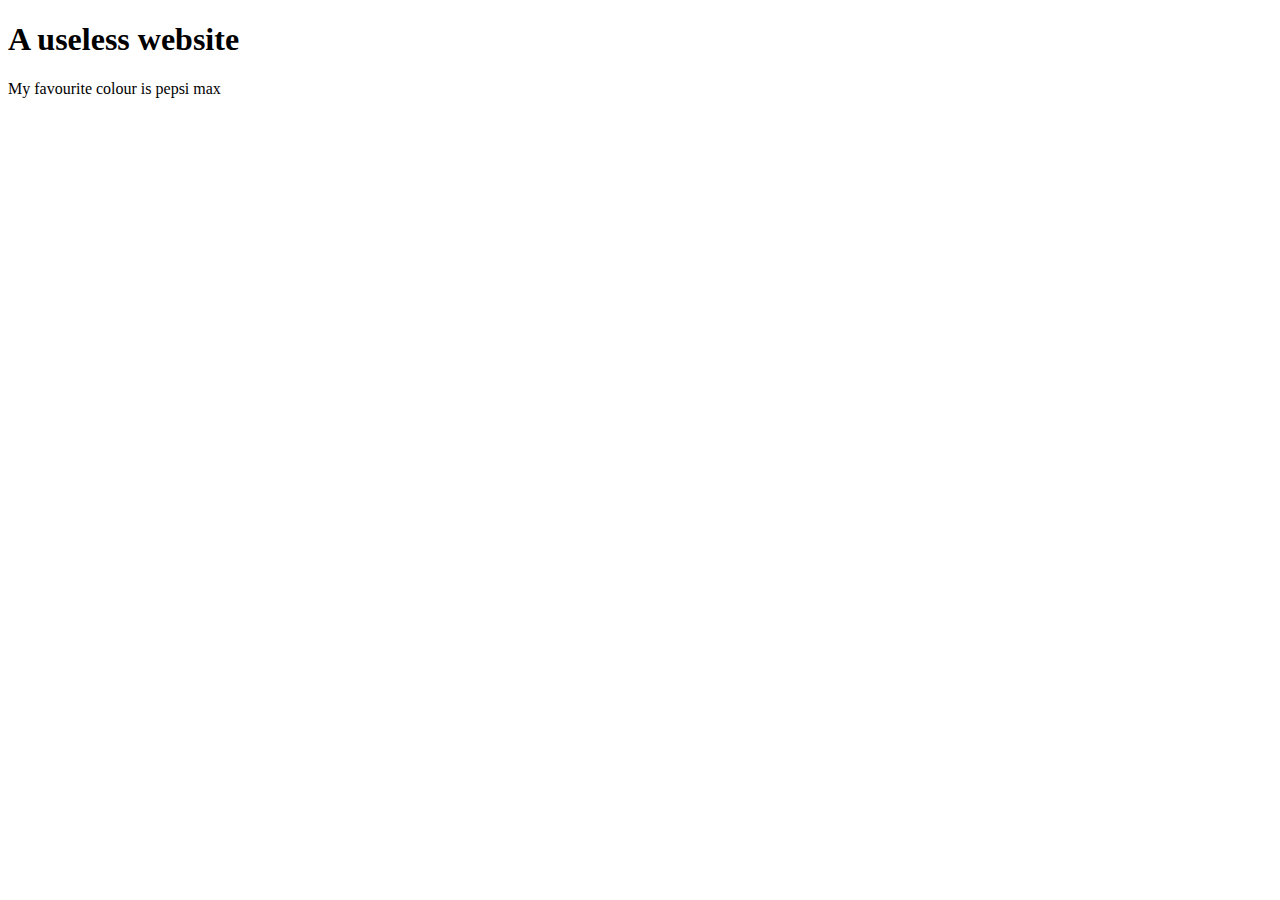
==== index.html @ d17e45d2 "First Upload" ====
<!doctype html>
<html>

<head>
  <title>
    A useless website
  </title>
  <meta charset="utf-8">
</head>

<body>
  <div class="content">
    <h1>A useless website</h1>
    <p>My favourite colour is pepsi max </p>
  </div>
</body>

</html>
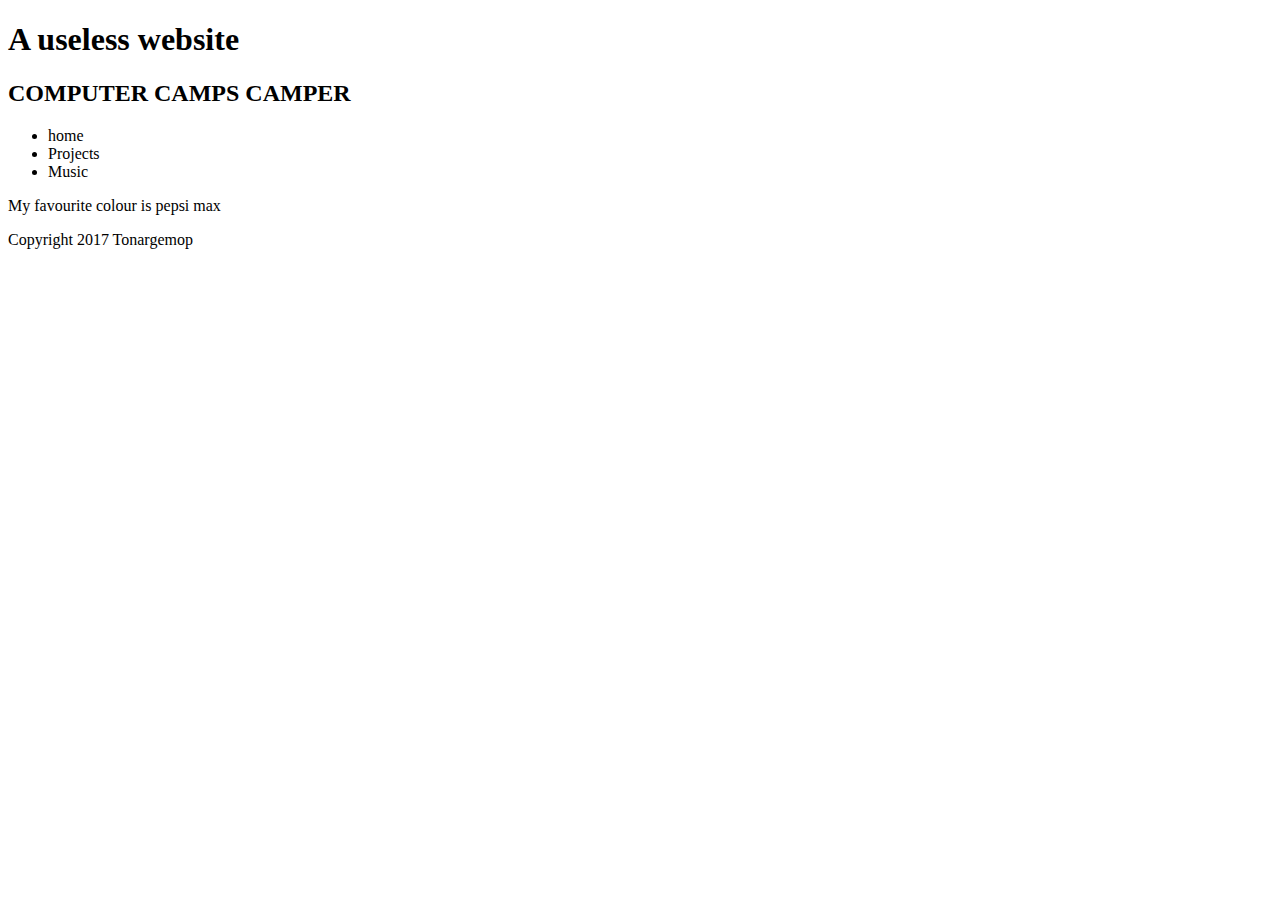
==== commit fe624468: "Updated Changed OwO whats this" ====
--- a/index.html
+++ b/index.html
@@ -2,17 +2,25 @@
 <html>
 
 <head>
-  <title>
-    A useless website
-  </title>
   <meta charset="utf-8">
+  <title> A useless website </title>
 </head>
 
 <body>
-  <div class="content">
+  <header>
     <h1>A useless website</h1>
+    <h2>COMPUTER CAMPS CAMPER</h2>
+  </header>
+  <nav>
+    <ul>
+      <li>home</li>
+      <li>Projects</li>
+      <li>Music</li>
+    </ul>
+  </nav>
+  <main>
     <p>My favourite colour is pepsi max </p>
-  </div>
+  </main>
+  <footer>Copyright 2017 Tonargemop</footer>
 </body>
-
 </html>
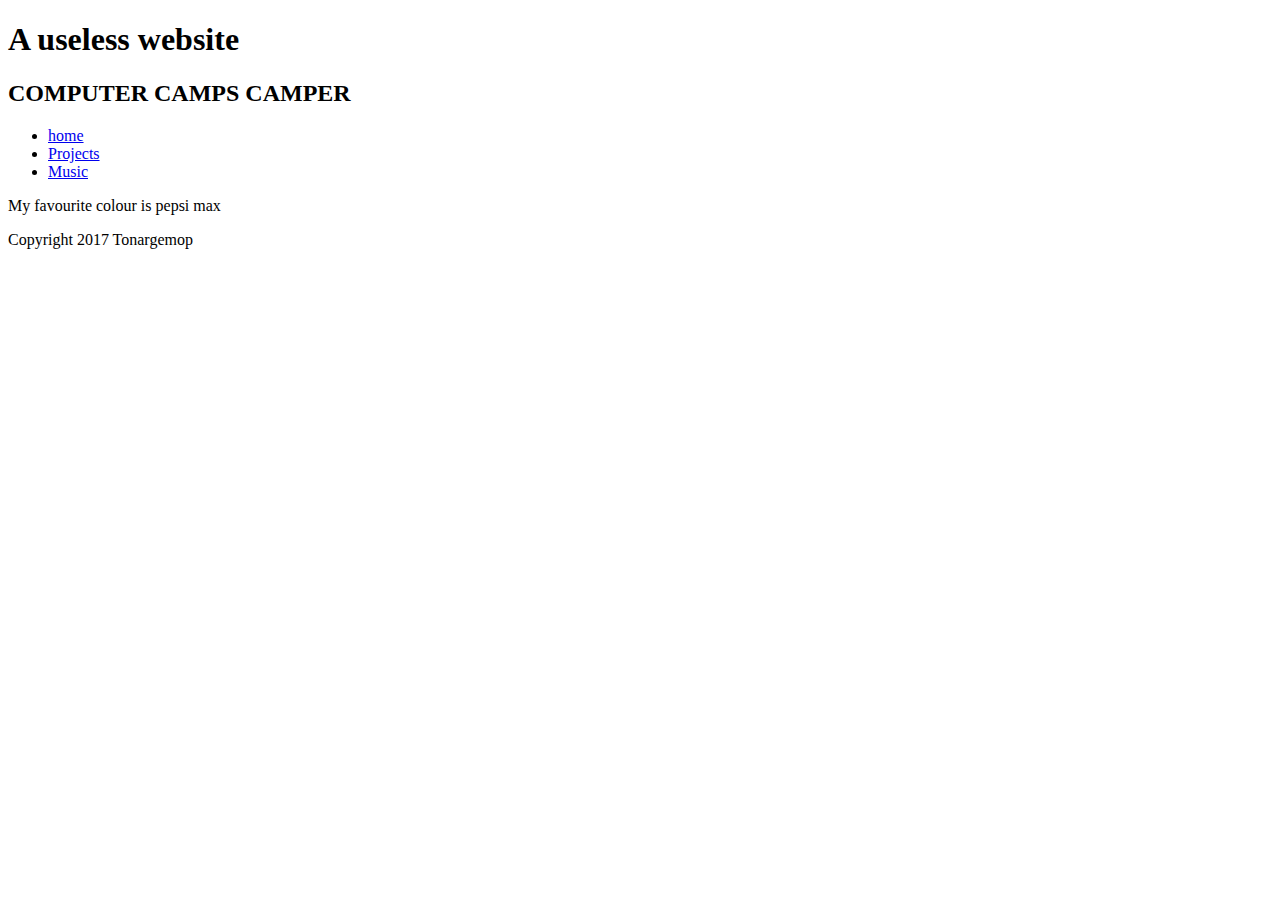
==== commit 7e4be08a: "I commited" ====
--- a/index.html
+++ b/index.html
@@ -13,9 +13,9 @@
   </header>
   <nav>
     <ul>
-      <li>home</li>
-      <li>Projects</li>
-      <li>Music</li>
+      <li><a href="index.html">home</a></li>
+      <li><a href="project.html">Projects</a></li>
+      <li><a href="Music.html">Music</a></li>
     </ul>
   </nav>
   <main>
@@ -23,4 +23,5 @@
   </main>
   <footer>Copyright 2017 Tonargemop</footer>
 </body>
+
 </html>
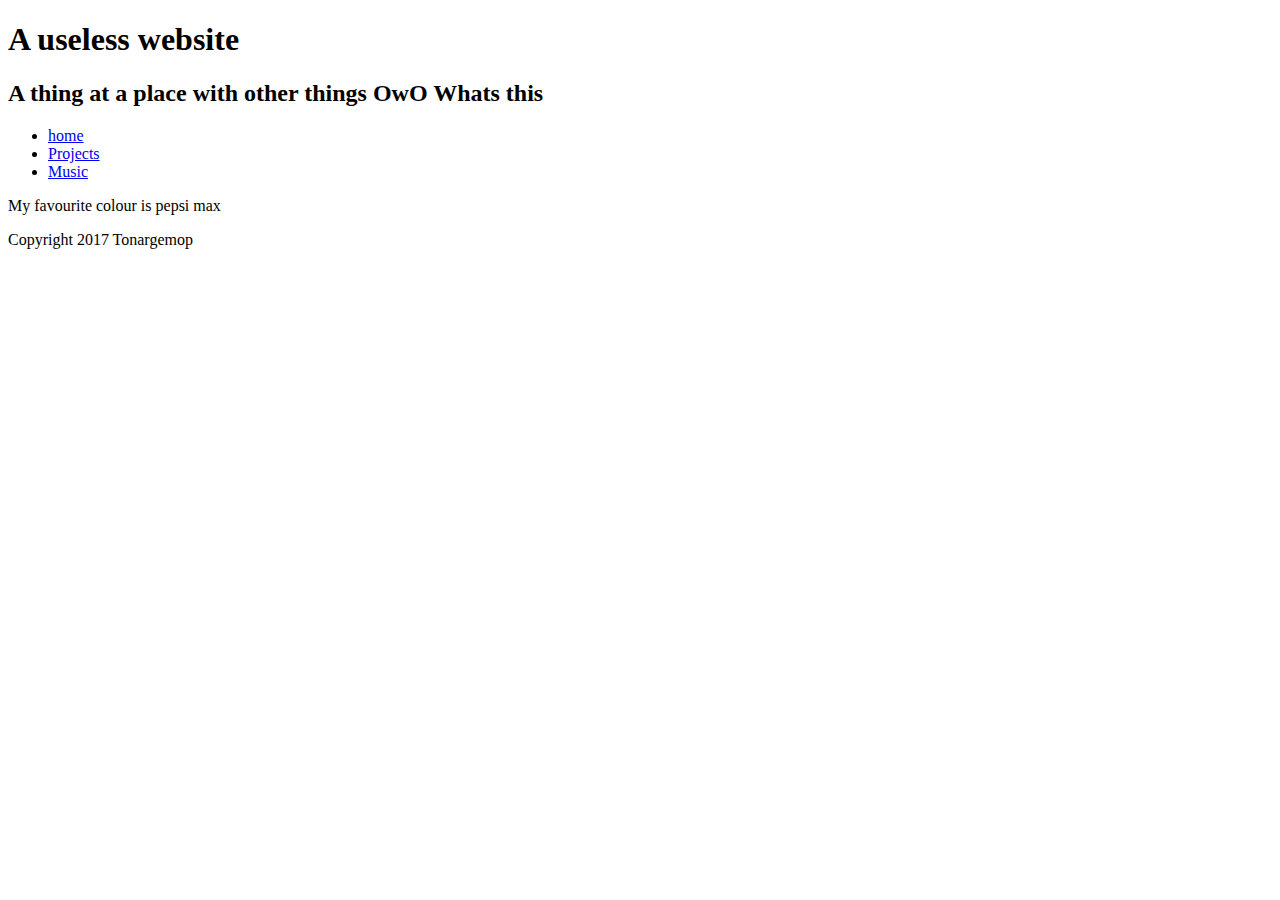
==== commit c504e5e2: "Commit message" ====
--- a/index.html
+++ b/index.html
@@ -9,13 +9,13 @@
 <body>
   <header>
     <h1>A useless website</h1>
-    <h2>COMPUTER CAMPS CAMPER</h2>
+    <h2> A thing at a place with other things OwO Whats this </h2>
   </header>
   <nav>
     <ul>
       <li><a href="index.html">home</a></li>
       <li><a href="project.html">Projects</a></li>
-      <li><a href="Music.html">Music</a></li>
+      <li><a href="music.html">Music</a></li>
     </ul>
   </nav>
   <main>
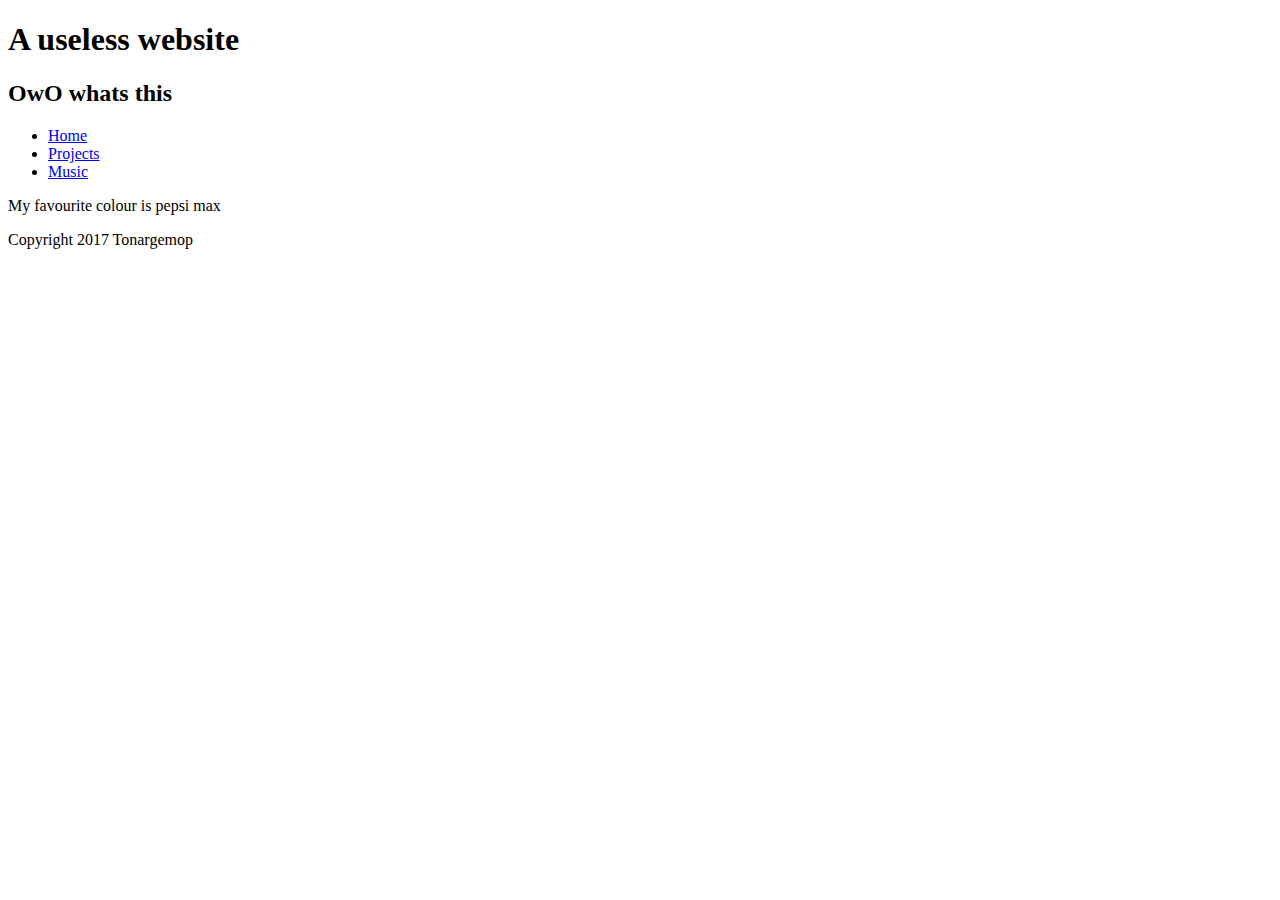
==== commit 68a20747: "Commit Message" ====
--- a/index.html
+++ b/index.html
@@ -9,11 +9,11 @@
 <body>
   <header>
     <h1>A useless website</h1>
-    <h2> A thing at a place with other things OwO Whats this </h2>
+    <h2> OwO whats this </h2>
   </header>
   <nav>
     <ul>
-      <li><a href="index.html">home</a></li>
+      <li><a href="index.html">Home</a></li>
       <li><a href="project.html">Projects</a></li>
       <li><a href="music.html">Music</a></li>
     </ul>
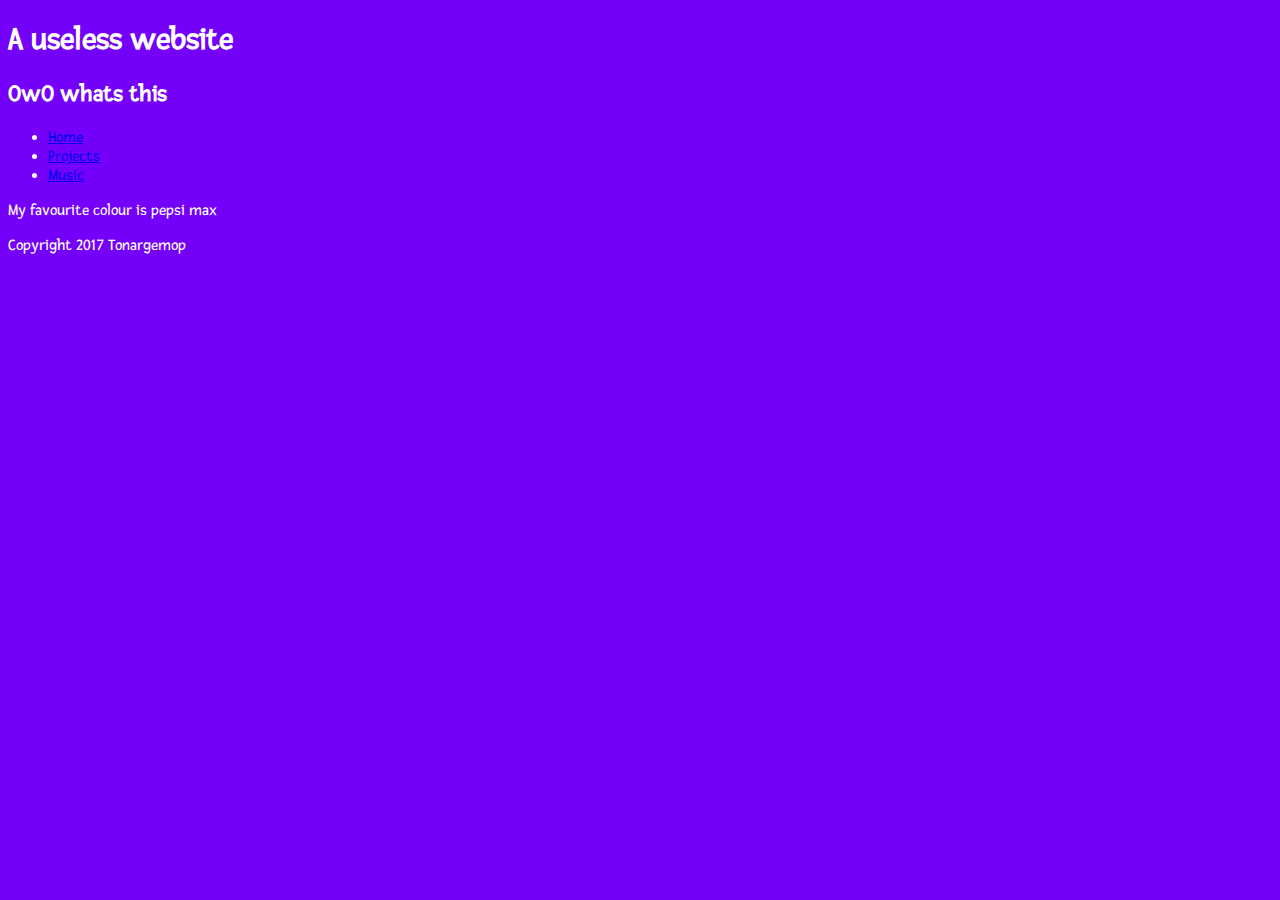
==== commit 50c5ebe8: "I made a comminmtent" ====
--- a/index.html
+++ b/index.html
@@ -3,6 +3,8 @@
 
 <head>
   <meta charset="utf-8">
+   <link href="https://fonts.googleapis.com/css?family=Fresca" rel="stylesheet">
+   <link href="styles/styles.css" rel="stylesheet">
   <title> A useless website </title>
 </head>
 
--- a/styles/styles.css
+++ b/styles/styles.css
@@ -0,0 +1,11 @@
+body {
+
+      font-family: 'Fresca', sans-serif;
+      background-color:#7400FA;
+      color:#ffffff;
+}
+
+
+h1 {
+  color:#ffffff;
+}
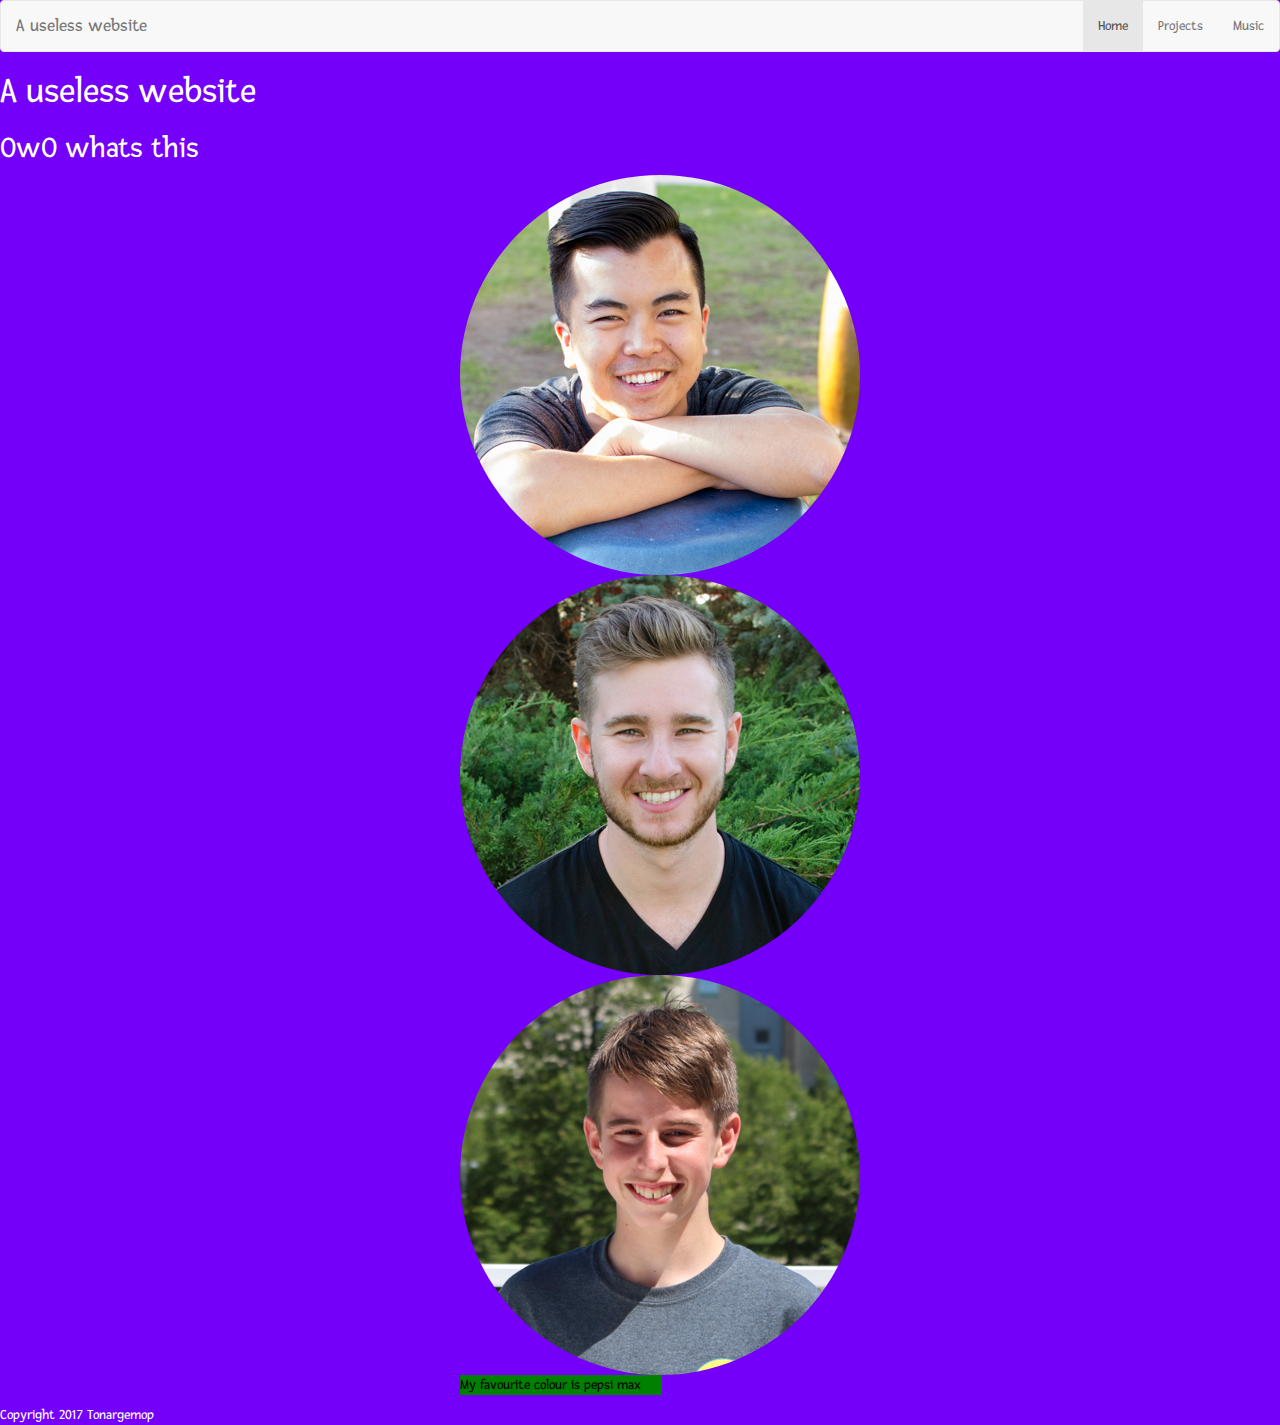
==== commit c5dfca78: "-Changed color background -Changed other stuff -Changed video things" ====
--- a/index.html
+++ b/index.html
@@ -3,25 +3,44 @@
 
 <head>
   <meta charset="utf-8">
-   <link href="https://fonts.googleapis.com/css?family=Fresca" rel="stylesheet">
-   <link href="styles/styles.css" rel="stylesheet">
-  <title> A useless website </title>
+  <link href="https://fonts.googleapis.com/css?family=Fresca" rel="stylesheet">
+  <!-- Latest compiled and minified CSS -->
+  <link rel="stylesheet" href="https://maxcdn.bootstrapcdn.com/bootstrap/3.3.7/css/bootstrap.min.css" integrity="sha384-BVYiiSIFeK1dGmJRAkycuHAHRg32OmUcww7on3RYdg4Va+PmSTsz/K68vbdEjh4u" crossorigin="anonymous">
+  <link href="styles/styles.css" rel="stylesheet">
+  <title> Sodie Bois part 2 </title>
 </head>
 
 <body>
+  <nav class="navbar navbar-default">
+    <div class="container-fluid">
+      <div class="navbar-header">
+        <a class="navbar-brand" href="index.html">
+  A useless website </a>
+      </div>
+      <ul class="nav navbar-nav navbar-right">
+        <li class="active"><a href="index.html">Home</a></li>
+        <li><a href="project.html">Projects</a></li>
+        <li><a href="music.html">Music</a></li>
+      </ul>
+    </div>
+  </nav>
   <header>
     <h1>A useless website</h1>
     <h2> OwO whats this </h2>
   </header>
-  <nav>
-    <ul>
-      <li><a href="index.html">Home</a></li>
-      <li><a href="project.html">Projects</a></li>
-      <li><a href="music.html">Music</a></li>
-    </ul>
-  </nav>
-  <main>
-    <p>My favourite colour is pepsi max </p>
+  <main class="container">
+    <div class="row">
+      <div class="col-md-4">
+      </div>
+      <div class="col-md-4">
+        <img src="images/kim.jpg" class="img-circle" />
+        <img src="images/kyle.jpg" class="img-circle" />
+        <img src="images/dalton.jpg" class="img-circle" />
+
+
+        <p>My favourite colour is pepsi max </p>
+      </div>
+    </div>
   </main>
   <footer>Copyright 2017 Tonargemop</footer>
 </body>
--- a/styles/styles.css
+++ b/styles/styles.css
@@ -5,7 +5,31 @@
       color:#ffffff;
 }
 
-
 h1 {
   color:#ffffff;
 }
+main {
+  color:black;
+}
+
+p {
+  background-color: green;
+  width: 202px;
+}
+
+.Bring-me-to-life{
+  padding-left: 300px;
+}
+
+.All-Star{
+  padding-left: 500px;
+}
+.CRAWLING-IN-MY-CRAWL{
+  padding-left: 700px;
+}
+.Get-Rick-Rolled{
+  padding-left: 900px;
+}
+.projects{
+  background-color: #7400FA;
+}
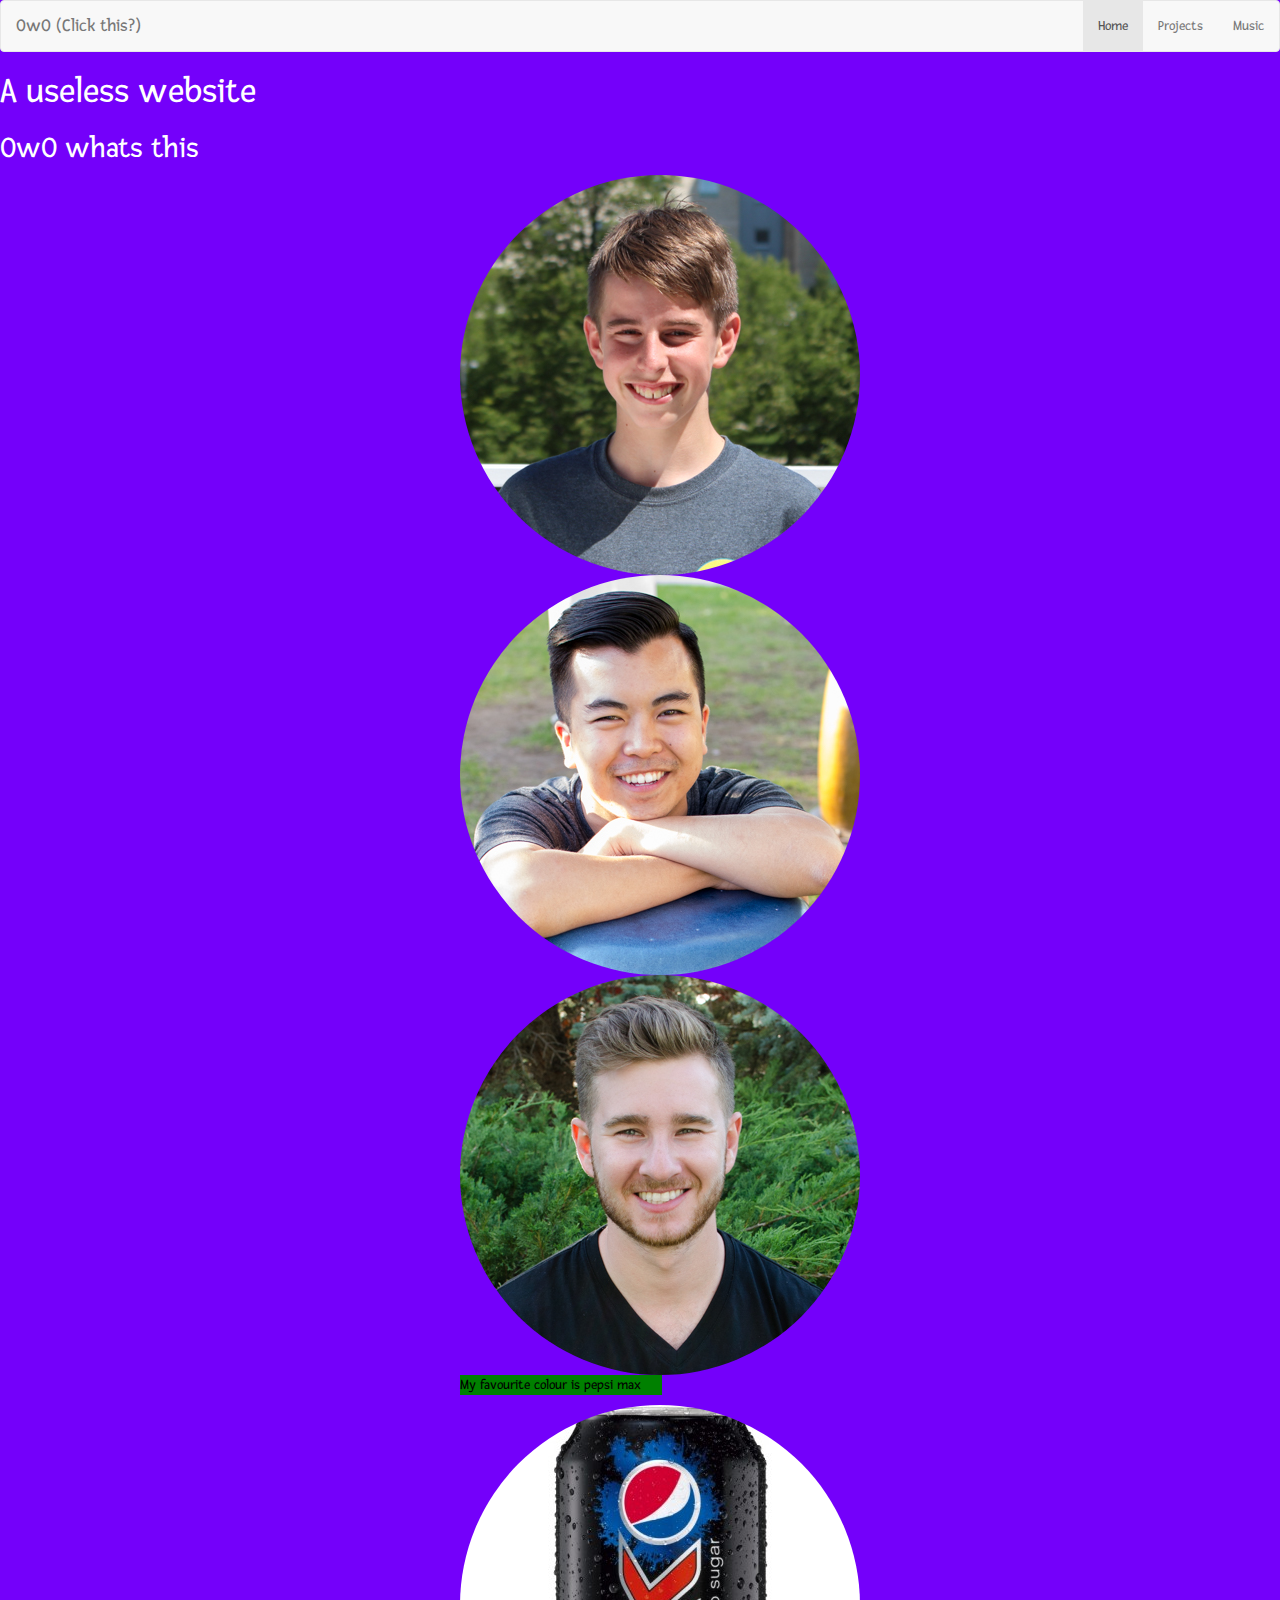
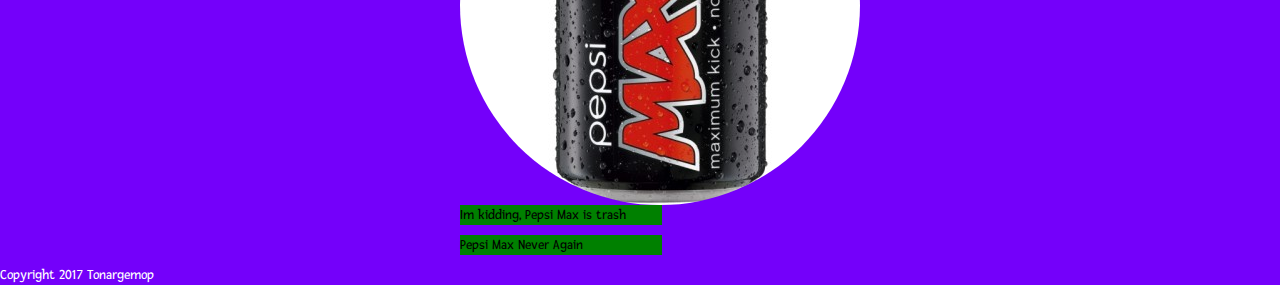
==== commit 86b0ad31: "FINAL COMMIT" ====
--- a/index.html
+++ b/index.html
@@ -14,8 +14,8 @@
   <nav class="navbar navbar-default">
     <div class="container-fluid">
       <div class="navbar-header">
-        <a class="navbar-brand" href="index.html">
-  A useless website </a>
+        <a class="navbar-brand" href="http://www.compcamps.com">
+  OwO (Click this?) </a>
       </div>
       <ul class="nav navbar-nav navbar-right">
         <li class="active"><a href="index.html">Home</a></li>
@@ -33,13 +33,14 @@
       <div class="col-md-4">
       </div>
       <div class="col-md-4">
+        <img src="images/dalton.jpg" class="img-circle" />
         <img src="images/kim.jpg" class="img-circle" />
         <img src="images/kyle.jpg" class="img-circle" />
-        <img src="images/dalton.jpg" class="img-circle" />
-
-
         <p>My favourite colour is pepsi max </p>
-      </div>
+        <img src="images/pepsi_max_can.jpg" class="img-circle" />
+        <p>Im kidding, Pepsi Max is trash </p>
+         <p>Pepsi Max Never Again</p>
+       </div>
     </div>
   </main>
   <footer>Copyright 2017 Tonargemop</footer>
--- a/styles/styles.css
+++ b/styles/styles.css
@@ -1,7 +1,7 @@
 body {
 
       font-family: 'Fresca', sans-serif;
-      background-color:#7400FA;
+      background-color:#7400FA !important;
       color:#ffffff;
 }
 
